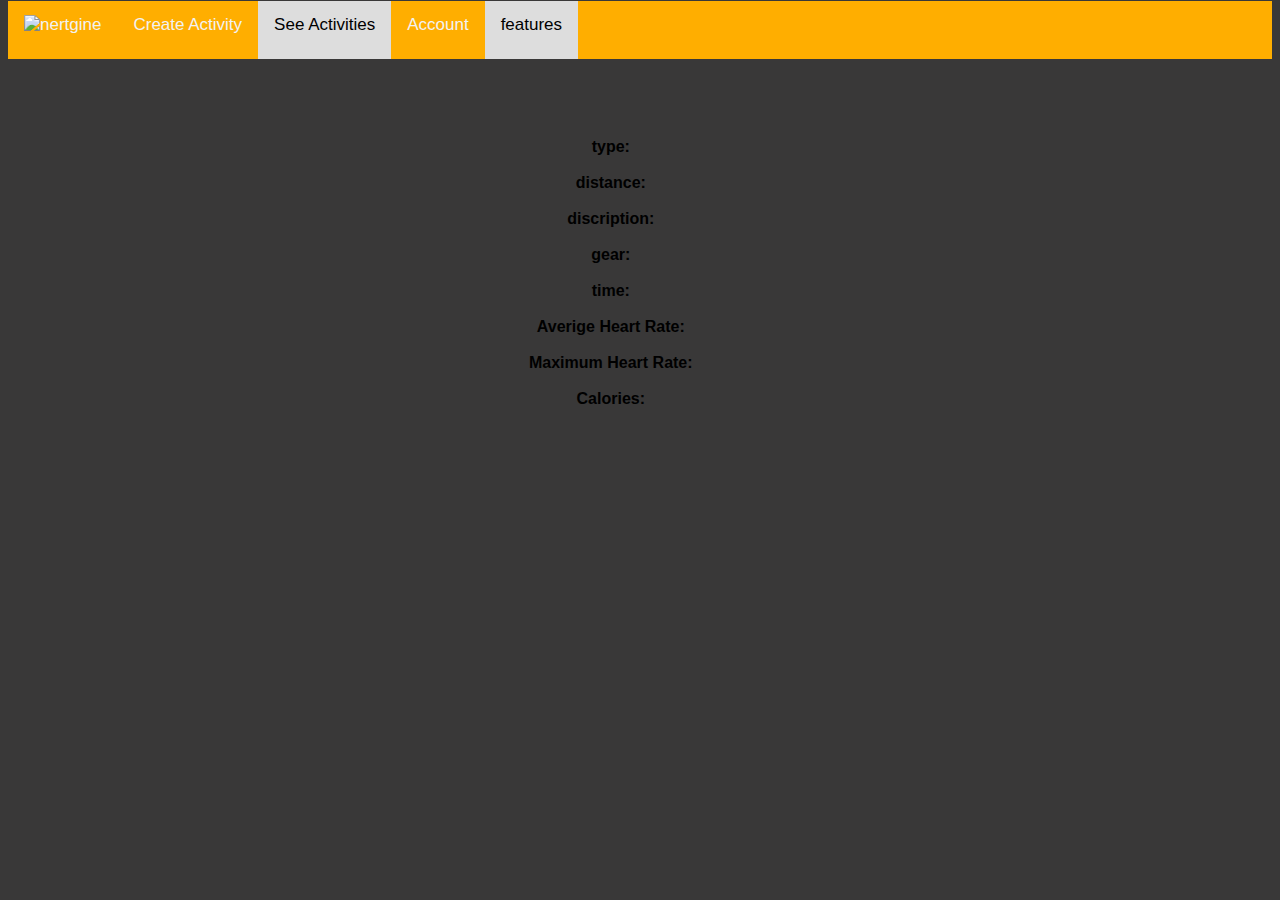
==== see.html @ f2c1d1f0 "Add files via upload" ====
<!DOCTYPE html>
<html lang="en">
<head>
    <meta charset="UTF-8">
    <meta http-equiv="X-UA-Compatible" content="IE=edge">
    <meta name="viewport" content="width=device-width, initial-scale=1.0">
    <link rel="stylesheet" href="style.css">
    <link rel="shortcut icon" href="./images/n.png" type="image/x-icon">
    <title>nertgine</title>
</head>
<body>
    <div class="topnav">
        <a  href="index.html"><img src="./images/nertgine.png" alt="nertgine"></a>
        <a href="create.html">Create Activity</a>
        <a class="active" href="see.html">See Activities</a>
        <a href="account.html">Account</a>
        <a class="active" href="features.html">features</a>
    </div>

    <br><br><br><br>
    <div id="parent">
        <div class="SeeInfo">
            <div class="text">type: </div><div id="type"></div>
            <br>
            <div class="text">distance: </div><div id="distance"></div>
            <br>
            <div class="text">discription: </div><div id="discription"></div>
            <br>
            <div class="text">gear: </div><div id="gear"></div>
            <br>
            <div class="text">time: </div><div id="time"></div>
            <br>
            <div class="text">Averige Heart Rate: </div><div id="AvgHR"></div>
            <br>
            <div class="text">Maximum Heart Rate: </div><div id="MaxHR"></div>
            <br>
            <div class="text">Calories: </div><div id="Kcal"></div>
        </div>
    </div>

    <script src="script.js"></script>
</body>
</html>
---- style.css ----
::selection {
  background: #ffae00; /* WebKit/Blink Browsers */
  color: black;
}


html,
body {
    background-color: rgb(57, 56, 56);
    font-family: 'Trebuchet MS', sans-serif;
}

.topnav {
    position: relative;
    bottom: 7.1px;
    top: 00%;
    overflow: hidden;
    background-color: #ffae00;
  }
  
  .topnav a {
    float: left;
    color: #f2f2f2;
    text-align: center;
    padding: 14px 16px;
    text-decoration: none;
    font-size: 17px;
    height: 30px;
  }
  
  .topnav a:hover {
    background-color: #ddd;
    color: black;
  }

  
  .topnav a.active {
    background-color: #ddd;
    color: black;
  }

  .info {
    text-align: center;
  }

.advanced {
  font-family: Verdana, sans-serif;
  background-color: rgba(0, 0, 0, 0);
  border-color: rgba(0, 0, 0, 0);
}

.AdvancedOptions {
  display: none;
}

.desc {
  width: 150px;
  height: 100px;
}

.info {
  text-align: center;
  font-weight: 900;
}

.SeeInfo {
  justify-content: center;
  font-weight: 900;
  text-align: center;
  width: 700px;
  background-image: url(./images/duathlon.bmp);
}

.AllInfo {
  position: relative;
  top: 50%;
  bottom: 50%;
}

#parent {
  margin: auto;
  width: 60%;
}


.name {
  text-align: center;
}

.OneLine {
  display: flex;
}

.NoShow {
  color: rgba(0, 0, 0, 0);
  background-color: rgba(0, 0, 0, 0);
}
.NoShow::selection {
  content: ""; 
  color: rgba(0, 0, 0, 0);
  background-color: rgba(0, 0, 0, 0);
}

input {
  font-family: 'Courier New', monospace;
  font-weight: 700;
  background-color: orange;
  border: 0px;
  border-radius: 12px;
}

.submit {
  border-radius: 12px;
  font-family: 'Courier New', monospace;
  background-color: orange;
  border: 0px;
 }

account {
  position: relative;
  left: 35%;
  right: 65%;
}

.parent {
  text-align: center;
}

.textBasicStyle {
  font-weight: 900;
  font-family: 'Trebuchet MS', sans-serif;
  background: rgba(0, 0, 0, 0); 
  color: orange;
}

.title {
  font-size: 30px;
}

.indoor {
  float: center;
  width: 500px;
  text-align: center;

}

ul {
  color: orange;
  font-family: 'Trebuchet MS', sans-serif;
  font-weight: 900;
}
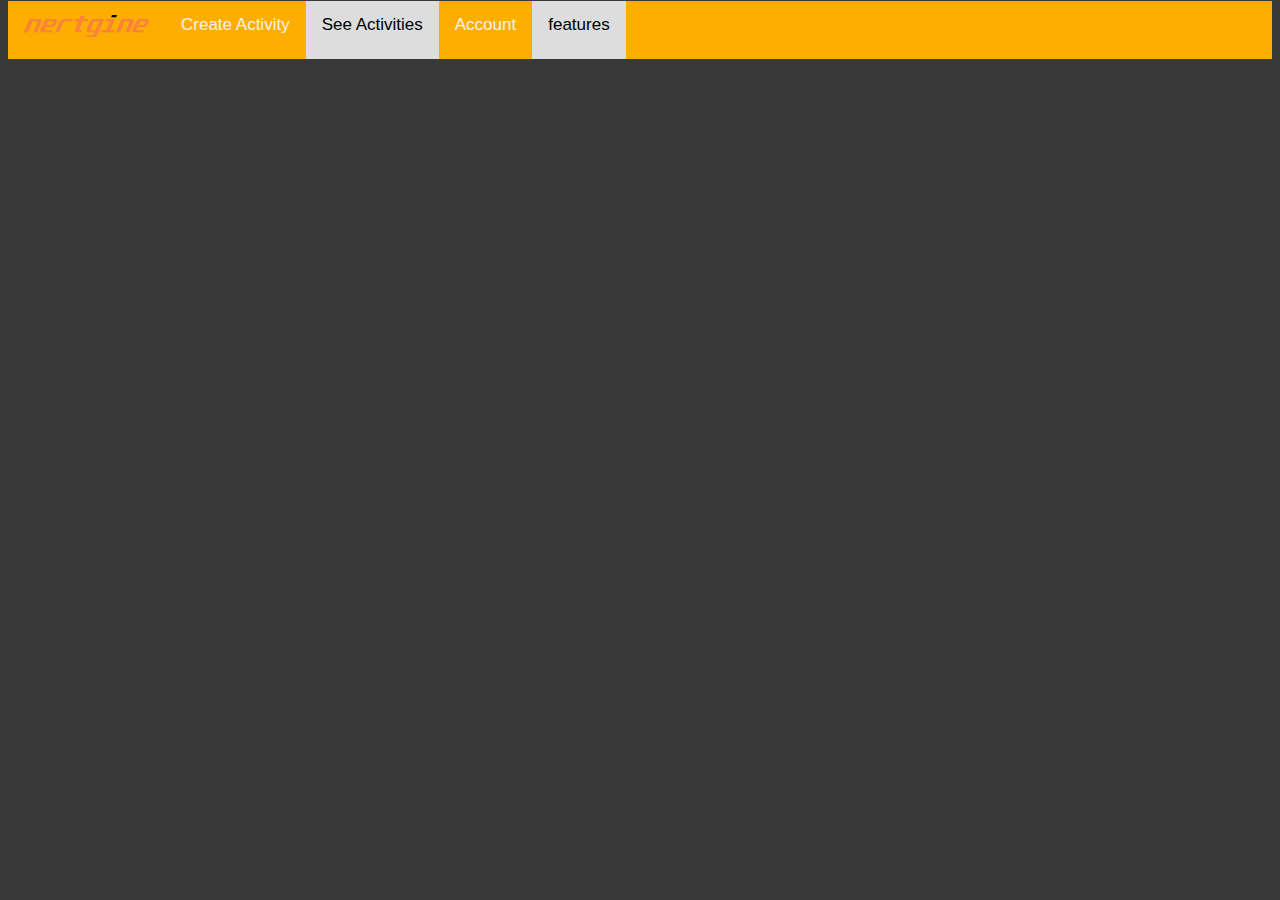
==== commit 602c0a40: "fixed parsing and displaying data from local storage" ====
--- a/see.html
+++ b/see.html
@@ -19,25 +19,16 @@
 
     <br><br><br><br>
     <div id="parent">
-        <div class="SeeInfo">
-            <div class="text">type: </div><div id="type"></div>
-            <br>
-            <div class="text">distance: </div><div id="distance"></div>
-            <br>
-            <div class="text">discription: </div><div id="discription"></div>
-            <br>
-            <div class="text">gear: </div><div id="gear"></div>
-            <br>
-            <div class="text">time: </div><div id="time"></div>
-            <br>
-            <div class="text">Averige Heart Rate: </div><div id="AvgHR"></div>
-            <br>
-            <div class="text">Maximum Heart Rate: </div><div id="MaxHR"></div>
-            <br>
-            <div class="text">Calories: </div><div id="Kcal"></div>
-        </div>
+        
     </div>
 
     <script src="script.js"></script>
 </body>
+
+<script>
+    document.addEventListener("DOMContentLoaded", function(event) {
+        getIt();
+    });
+</script>
+
 </html>